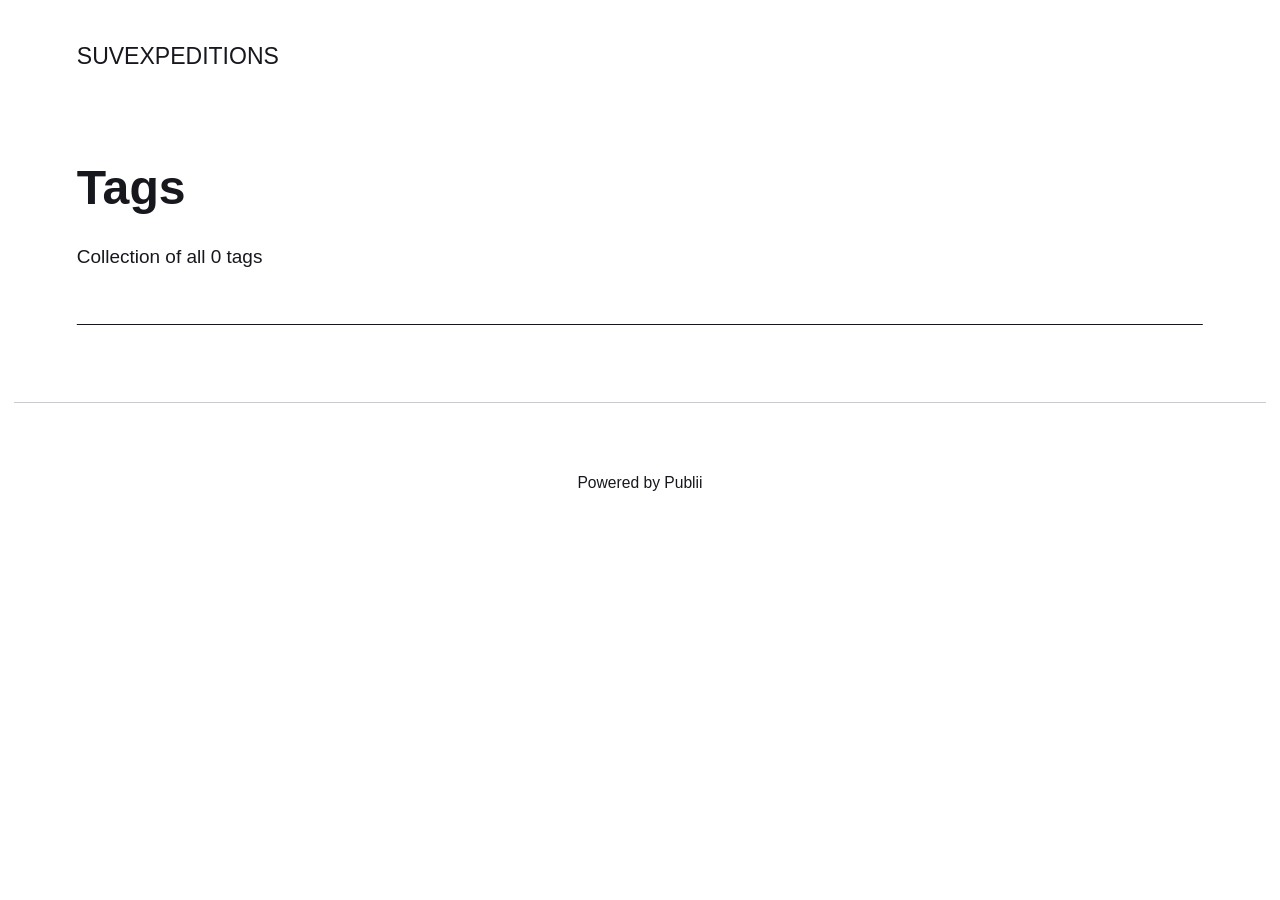
==== tags/index.html @ 76bee9fa "Updated from Publii" ====
<!DOCTYPE html><html lang="en-gb"><head><meta charset="utf-8"><meta http-equiv="X-UA-Compatible" content="IE=edge"><meta name="viewport" content="width=device-width,initial-scale=1"><title>All tags - SUVEXPEDITIONS</title><meta name="robots" content="noindex, follow"><meta name="generator" content="Publii Open-Source CMS for Static Site"><link rel="alternate" type="application/atom+xml" href="https://suvexpeditions.github.io/feed.xml" title="SUVEXPEDITIONS - RSS"><link rel="alternate" type="application/json" href="https://suvexpeditions.github.io/feed.json" title="SUVEXPEDITIONS - JSON"><meta property="og:title" content="SUVEXPEDITIONS"><meta property="og:site_name" content="SUVEXPEDITIONS"><meta property="og:description" content=""><meta property="og:url" content="https://suvexpeditions.github.io/tags/"><meta property="og:type" content="website"><link rel="stylesheet" href="https://suvexpeditions.github.io/assets/css/style.css?v=ae67163a9c891507bf74191fa9258f85"><script type="application/ld+json">{"@context":"http://schema.org","@type":"Organization","name":"SUVEXPEDITIONS","url":"https://suvexpeditions.github.io/"}</script><noscript><style>img[loading] {
                    opacity: 1;
                }</style></noscript></head><body class="tags-template"><header class="top js-header"><a class="logo" href="https://suvexpeditions.github.io/">SUVEXPEDITIONS</a></header><main class="page page--tags"><div class="hero hero--noimage"><header class="hero__content"><div class="wrapper"><h1>Tags</h1><p class="page__desc">Collection of all 0 tags</p></div></header></div><div class="wrapper"><ul class="feed feed--grid"></ul></div></main><footer class="footer"><div class="wrapper"><div class="footer__copyright"><p>Powered by Publii</p></div><button id="backToTop" class="footer__bttop" aria-label="Back to top" title="Back to top"><svg width="20" height="20"><use xlink:href="https://suvexpeditions.github.io/assets/svg/svg-map.svg#toparrow"/></svg></button></div></footer><script defer="defer" src="https://suvexpeditions.github.io/assets/js/scripts.min.js?v=ffcbea6c02c8178d10092962b235a5b0"></script><script>window.publiiThemeMenuConfig={mobileMenuMode:'sidebar',animationSpeed:300,submenuWidth: 'auto',doubleClickTime:500,mobileMenuExpandableSubmenus:true,relatedContainerForOverlayMenuSelector:'.top'};</script><script>var images = document.querySelectorAll('img[loading]');
        for (var i = 0; i < images.length; i++) {
            if (images[i].complete) {
                images[i].classList.add('is-loaded');
            } else {
                images[i].addEventListener('load', function () {
                    this.classList.add('is-loaded');
                }, false);
            }
        }</script></body></html>
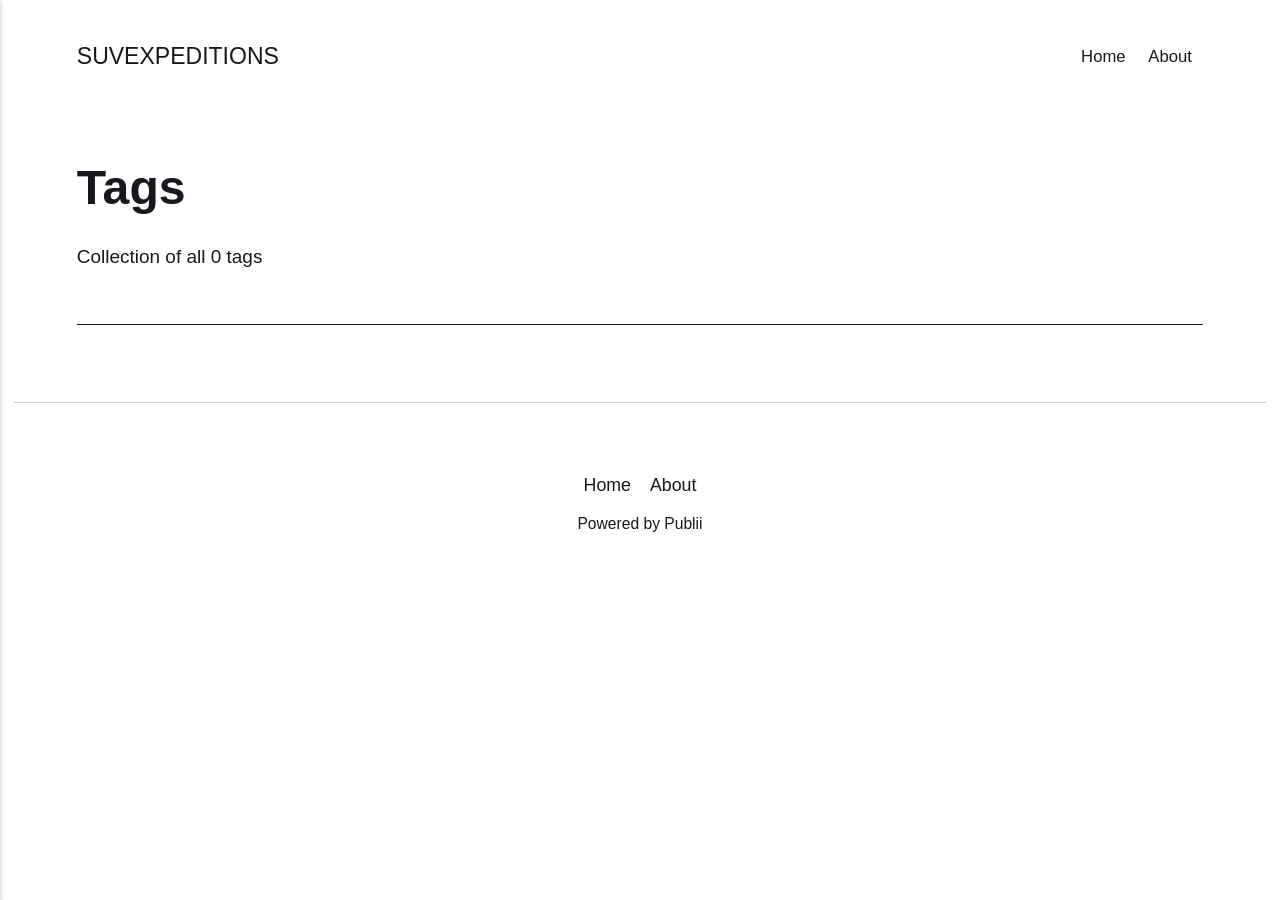
==== commit 1132551b: "Updated from Publii" ====
--- a/tags/index.html
+++ b/tags/index.html
@@ -1,6 +1,6 @@
 <!DOCTYPE html><html lang="en-gb"><head><meta charset="utf-8"><meta http-equiv="X-UA-Compatible" content="IE=edge"><meta name="viewport" content="width=device-width,initial-scale=1"><title>All tags - SUVEXPEDITIONS</title><meta name="robots" content="noindex, follow"><meta name="generator" content="Publii Open-Source CMS for Static Site"><link rel="alternate" type="application/atom+xml" href="https://suvexpeditions.github.io/feed.xml" title="SUVEXPEDITIONS - RSS"><link rel="alternate" type="application/json" href="https://suvexpeditions.github.io/feed.json" title="SUVEXPEDITIONS - JSON"><meta property="og:title" content="SUVEXPEDITIONS"><meta property="og:site_name" content="SUVEXPEDITIONS"><meta property="og:description" content=""><meta property="og:url" content="https://suvexpeditions.github.io/tags/"><meta property="og:type" content="website"><link rel="stylesheet" href="https://suvexpeditions.github.io/assets/css/style.css?v=ae67163a9c891507bf74191fa9258f85"><script type="application/ld+json">{"@context":"http://schema.org","@type":"Organization","name":"SUVEXPEDITIONS","url":"https://suvexpeditions.github.io/"}</script><noscript><style>img[loading] {
                     opacity: 1;
-                }</style></noscript></head><body class="tags-template"><header class="top js-header"><a class="logo" href="https://suvexpeditions.github.io/">SUVEXPEDITIONS</a></header><main class="page page--tags"><div class="hero hero--noimage"><header class="hero__content"><div class="wrapper"><h1>Tags</h1><p class="page__desc">Collection of all 0 tags</p></div></header></div><div class="wrapper"><ul class="feed feed--grid"></ul></div></main><footer class="footer"><div class="wrapper"><div class="footer__copyright"><p>Powered by Publii</p></div><button id="backToTop" class="footer__bttop" aria-label="Back to top" title="Back to top"><svg width="20" height="20"><use xlink:href="https://suvexpeditions.github.io/assets/svg/svg-map.svg#toparrow"/></svg></button></div></footer><script defer="defer" src="https://suvexpeditions.github.io/assets/js/scripts.min.js?v=ffcbea6c02c8178d10092962b235a5b0"></script><script>window.publiiThemeMenuConfig={mobileMenuMode:'sidebar',animationSpeed:300,submenuWidth: 'auto',doubleClickTime:500,mobileMenuExpandableSubmenus:true,relatedContainerForOverlayMenuSelector:'.top'};</script><script>var images = document.querySelectorAll('img[loading]');
+                }</style></noscript></head><body class="tags-template"><header class="top js-header"><a class="logo" href="https://suvexpeditions.github.io/">SUVEXPEDITIONS</a><nav class="navbar js-navbar"><button class="navbar__toggle js-toggle" aria-label="Menu" aria-haspopup="true" aria-expanded="false"><span class="navbar__toggle-box"><span class="navbar__toggle-inner">Menu</span></span></button><ul class="navbar__menu"><li><a href="https://suvexpeditions.github.io/" target="_self">Home</a></li><li><a href="https://suvexpeditions.github.io/about.html" target="_self">About</a></li></ul></nav></header><main class="page page--tags"><div class="hero hero--noimage"><header class="hero__content"><div class="wrapper"><h1>Tags</h1><p class="page__desc">Collection of all 0 tags</p></div></header></div><div class="wrapper"><ul class="feed feed--grid"></ul></div></main><footer class="footer"><div class="wrapper"><nav class="footer__nav"><ul><li><a href="https://suvexpeditions.github.io/" class="al" target="_self">Home</a></li><li><a href="https://suvexpeditions.github.io/about.html" class="al" target="_self">About</a></li></ul></nav><div class="footer__copyright"><p>Powered by Publii</p></div><button id="backToTop" class="footer__bttop" aria-label="Back to top" title="Back to top"><svg width="20" height="20"><use xlink:href="https://suvexpeditions.github.io/assets/svg/svg-map.svg#toparrow"/></svg></button></div></footer><script defer="defer" src="https://suvexpeditions.github.io/assets/js/scripts.min.js?v=ffcbea6c02c8178d10092962b235a5b0"></script><script>window.publiiThemeMenuConfig={mobileMenuMode:'sidebar',animationSpeed:300,submenuWidth: 'auto',doubleClickTime:500,mobileMenuExpandableSubmenus:true,relatedContainerForOverlayMenuSelector:'.top'};</script><script>var images = document.querySelectorAll('img[loading]');
         for (var i = 0; i < images.length; i++) {
             if (images[i].complete) {
                 images[i].classList.add('is-loaded');
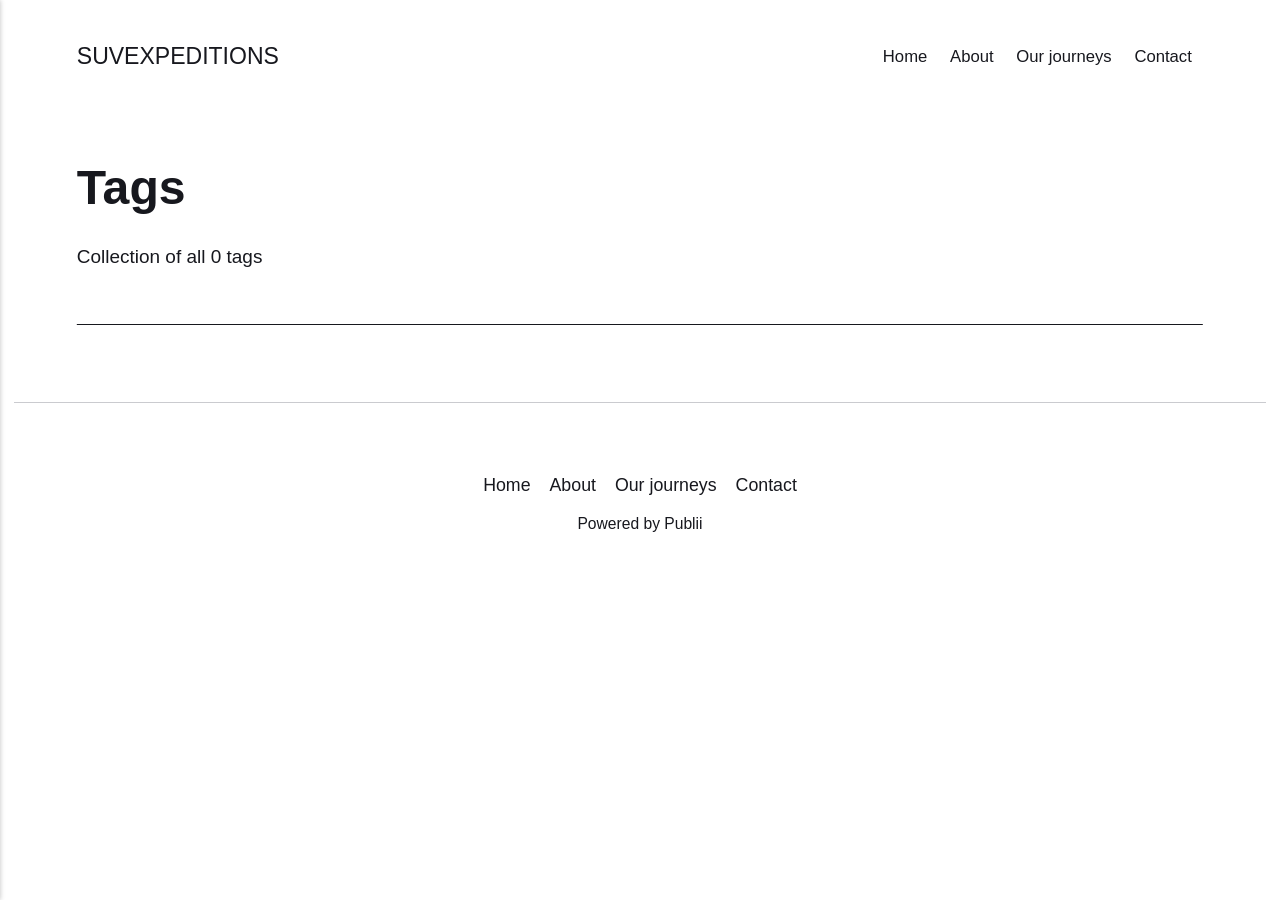
==== commit bb2d108d: "Updated from Publii" ====
--- a/tags/index.html
+++ b/tags/index.html
@@ -1,6 +1,6 @@
 <!DOCTYPE html><html lang="en-gb"><head><meta charset="utf-8"><meta http-equiv="X-UA-Compatible" content="IE=edge"><meta name="viewport" content="width=device-width,initial-scale=1"><title>All tags - SUVEXPEDITIONS</title><meta name="robots" content="noindex, follow"><meta name="generator" content="Publii Open-Source CMS for Static Site"><link rel="alternate" type="application/atom+xml" href="https://suvexpeditions.github.io/feed.xml" title="SUVEXPEDITIONS - RSS"><link rel="alternate" type="application/json" href="https://suvexpeditions.github.io/feed.json" title="SUVEXPEDITIONS - JSON"><meta property="og:title" content="SUVEXPEDITIONS"><meta property="og:site_name" content="SUVEXPEDITIONS"><meta property="og:description" content=""><meta property="og:url" content="https://suvexpeditions.github.io/tags/"><meta property="og:type" content="website"><link rel="stylesheet" href="https://suvexpeditions.github.io/assets/css/style.css?v=ae67163a9c891507bf74191fa9258f85"><script type="application/ld+json">{"@context":"http://schema.org","@type":"Organization","name":"SUVEXPEDITIONS","url":"https://suvexpeditions.github.io/"}</script><noscript><style>img[loading] {
                     opacity: 1;
-                }</style></noscript></head><body class="tags-template"><header class="top js-header"><a class="logo" href="https://suvexpeditions.github.io/">SUVEXPEDITIONS</a><nav class="navbar js-navbar"><button class="navbar__toggle js-toggle" aria-label="Menu" aria-haspopup="true" aria-expanded="false"><span class="navbar__toggle-box"><span class="navbar__toggle-inner">Menu</span></span></button><ul class="navbar__menu"><li><a href="https://suvexpeditions.github.io/" target="_self">Home</a></li><li><a href="https://suvexpeditions.github.io/about.html" target="_self">About</a></li></ul></nav></header><main class="page page--tags"><div class="hero hero--noimage"><header class="hero__content"><div class="wrapper"><h1>Tags</h1><p class="page__desc">Collection of all 0 tags</p></div></header></div><div class="wrapper"><ul class="feed feed--grid"></ul></div></main><footer class="footer"><div class="wrapper"><nav class="footer__nav"><ul><li><a href="https://suvexpeditions.github.io/" class="al" target="_self">Home</a></li><li><a href="https://suvexpeditions.github.io/about.html" class="al" target="_self">About</a></li></ul></nav><div class="footer__copyright"><p>Powered by Publii</p></div><button id="backToTop" class="footer__bttop" aria-label="Back to top" title="Back to top"><svg width="20" height="20"><use xlink:href="https://suvexpeditions.github.io/assets/svg/svg-map.svg#toparrow"/></svg></button></div></footer><script defer="defer" src="https://suvexpeditions.github.io/assets/js/scripts.min.js?v=ffcbea6c02c8178d10092962b235a5b0"></script><script>window.publiiThemeMenuConfig={mobileMenuMode:'sidebar',animationSpeed:300,submenuWidth: 'auto',doubleClickTime:500,mobileMenuExpandableSubmenus:true,relatedContainerForOverlayMenuSelector:'.top'};</script><script>var images = document.querySelectorAll('img[loading]');
+                }</style></noscript></head><body class="tags-template"><header class="top js-header"><a class="logo" href="https://suvexpeditions.github.io/">SUVEXPEDITIONS</a><nav class="navbar js-navbar"><button class="navbar__toggle js-toggle" aria-label="Menu" aria-haspopup="true" aria-expanded="false"><span class="navbar__toggle-box"><span class="navbar__toggle-inner">Menu</span></span></button><ul class="navbar__menu"><li><a href="https://suvexpeditions.github.io/" target="_self">Home</a></li><li><a href="https://suvexpeditions.github.io/about.html" target="_self">About</a></li><li><a href="https://suvexpeditions.github.io/tags/journays/" target="_self">Our journеys</a></li><li><a href="https://suvexpeditions.github.io/contacts.html" target="_self">Contact</a></li></ul></nav></header><main class="page page--tags"><div class="hero hero--noimage"><header class="hero__content"><div class="wrapper"><h1>Tags</h1><p class="page__desc">Collection of all 0 tags</p></div></header></div><div class="wrapper"><ul class="feed feed--grid"></ul></div></main><footer class="footer"><div class="wrapper"><nav class="footer__nav"><ul><li><a href="https://suvexpeditions.github.io/" class="al" target="_self">Home</a></li><li><a href="https://suvexpeditions.github.io/about.html" class="al" target="_self">About</a></li><li><a href="https://suvexpeditions.github.io/tags/journays/" class="al" target="_self">Our journеys</a></li><li><a href="https://suvexpeditions.github.io/contacts.html" class="al" target="_self">Contact</a></li></ul></nav><div class="footer__copyright"><p>Powered by Publii</p></div><button id="backToTop" class="footer__bttop" aria-label="Back to top" title="Back to top"><svg width="20" height="20"><use xlink:href="https://suvexpeditions.github.io/assets/svg/svg-map.svg#toparrow"/></svg></button></div></footer><script defer="defer" src="https://suvexpeditions.github.io/assets/js/scripts.min.js?v=ffcbea6c02c8178d10092962b235a5b0"></script><script>window.publiiThemeMenuConfig={mobileMenuMode:'sidebar',animationSpeed:300,submenuWidth: 'auto',doubleClickTime:500,mobileMenuExpandableSubmenus:true,relatedContainerForOverlayMenuSelector:'.top'};</script><script>var images = document.querySelectorAll('img[loading]');
         for (var i = 0; i < images.length; i++) {
             if (images[i].complete) {
                 images[i].classList.add('is-loaded');
